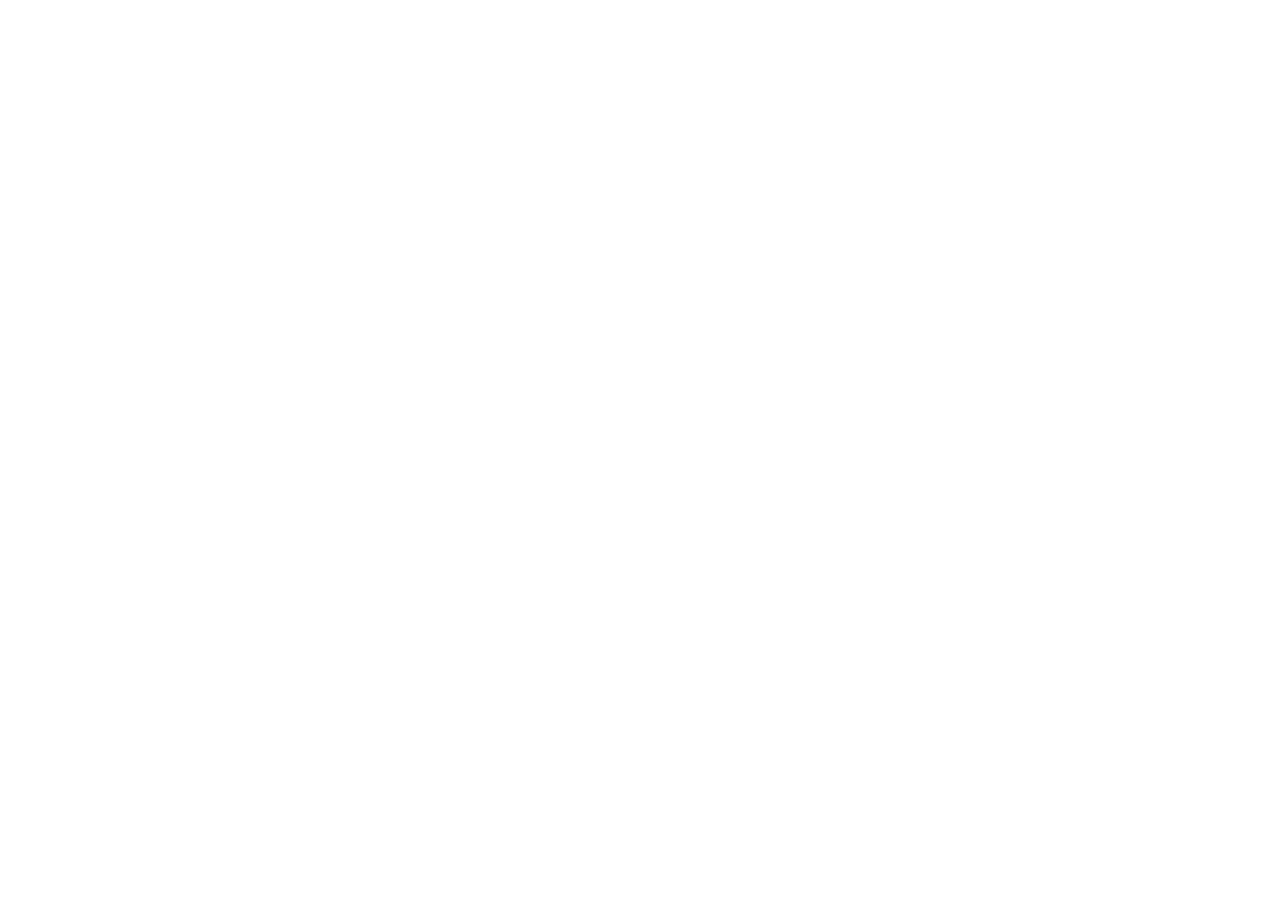
==== Glowing_Text_Effect/index.html @ 3808ec5a "Files Added" ====
<!DOCTYPE html>
<html lang="en">
<head>
    <meta charset="UTF-8">
    <meta http-equiv="X-UA-Compatible" content="IE=edge">
    <meta name="viewport" content="width=device-width, initial-scale=1.0">
    <title>Glowing Effect</title>
</head>
<body>
    
</body>
</html>
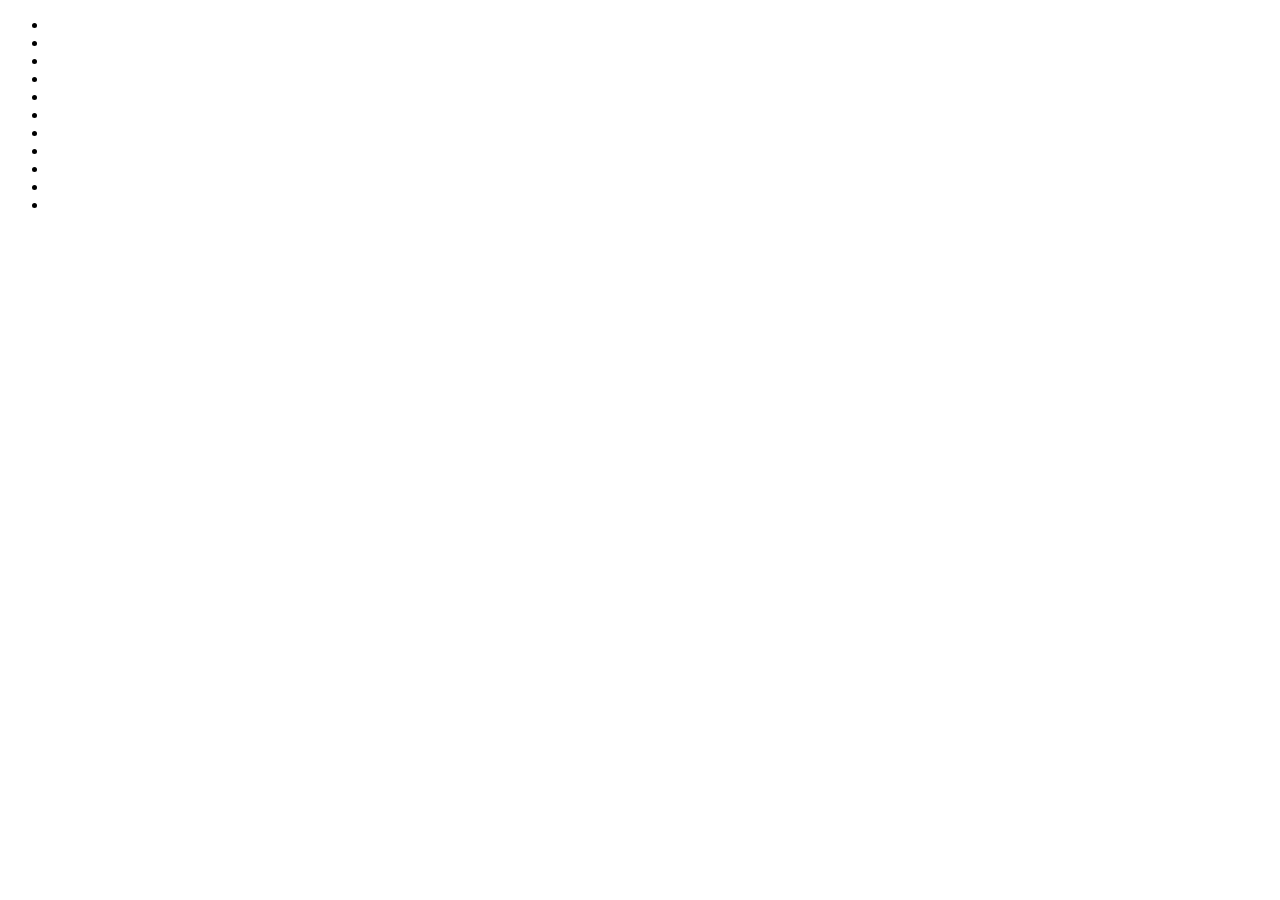
==== commit 9dcaa0bf: "Files Added" ====
--- a/Glowing_Text_Effect/index.html
+++ b/Glowing_Text_Effect/index.html
@@ -7,6 +7,18 @@
     <title>Glowing Effect</title>
 </head>
 <body>
-    
+    <ul>
+        <li></li>
+        <li></li>
+        <li></li>
+        <li></li>
+        <li></li>
+        <li></li>
+        <li></li>
+        <li></li>
+        <li></li>
+        <li></li>
+        <li></li>
+    </ul>
 </body>
 </html>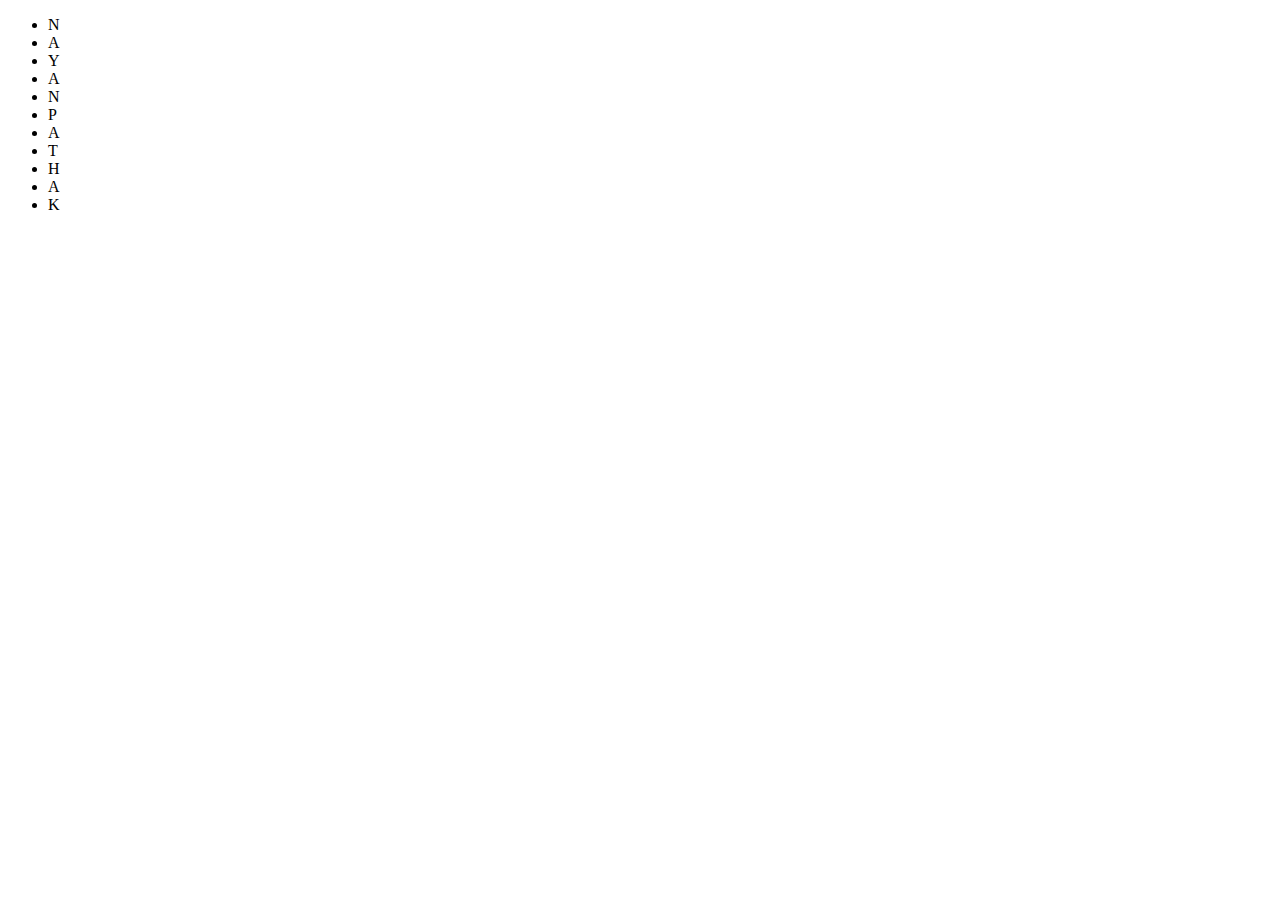
==== commit c7cb6f45: "files updated" ====
--- a/Glowing_Text_Effect/index.html
+++ b/Glowing_Text_Effect/index.html
@@ -8,17 +8,17 @@
 </head>
 <body>
     <ul>
-        <li></li>
-        <li></li>
-        <li></li>
-        <li></li>
-        <li></li>
-        <li></li>
-        <li></li>
-        <li></li>
-        <li></li>
-        <li></li>
-        <li></li>
+        <li>N</li>
+        <li>A</li>
+        <li>Y</li>
+        <li>A</li>
+        <li>N</li>
+        <li>P</li>
+        <li>A</li>
+        <li>T</li>
+        <li>H</li>
+        <li>A</li>
+        <li>K</li>
     </ul>
 </body>
 </html>